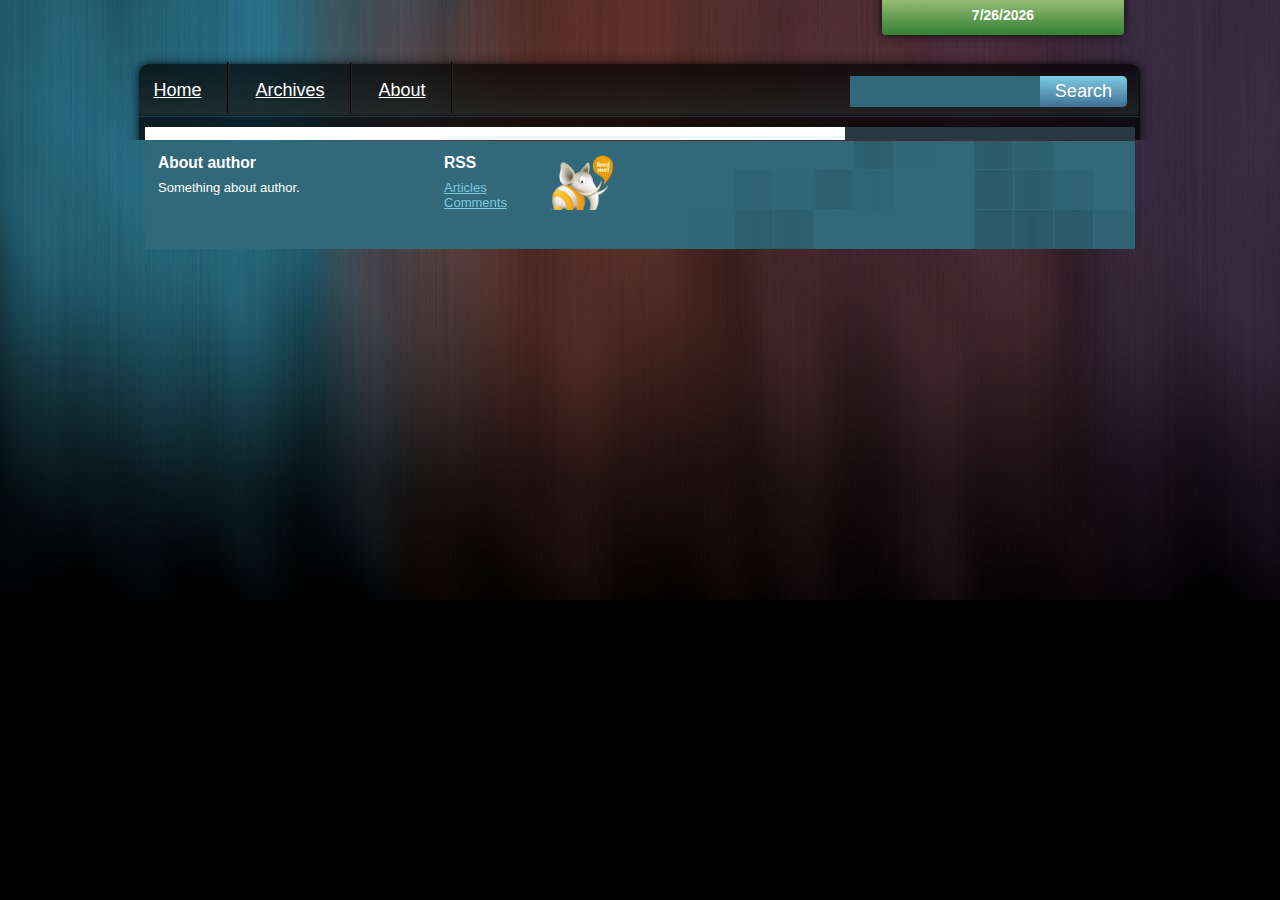
==== public/offline/typosphere.html @ 39747e39 "Support for HTML5 offline mode" ====
<!doctype html>
<html lang="en">
    <head>
        <meta charset="utf-8" />
        <title>offline app</title>
        <link href="resources/themes/ims/stylesheets/application.css" media="all" rel="stylesheet" />

        <!--[if IE]>
        <script src="http://html5shiv.googlecode.com/svn/trunk/html5.js"></script>
        <![endif]-->
    </head>
    <body>
        <div id="message" style="display:none;"></div>
    <header id="logo">
        <hgroup>
            <h1></h1>
            <h2></h2>
        </hgroup>
        <section id="date">
        </section>
    </header>
    <div id="wrapper">
        <nav id="navigation">
            <ul id="link">
                <li>
                    <a href="javascript: void(0)" id="home-page">Home</a>
                </li>
                <li>
                    <a href="javascript: void(0)" rel="archives" id="archive"> Archives</a>
                </li>
                <li>
                    <a href="javascript: void(0)" rel="author" class="page" id="about">About</a>
                </li>
            </ul>
            <form action="/search" id="searchform" method="get" onsubmit="javascript:void(0); return false;">
                <input type="text" id="s" name="q" value="" size="15" />
                <input id="searchsubmit" type='submit' value='Search' />
            </form>
        </nav>
        <div id="content">
            <div id="content-inner">
                <section class="section">
                    <script type='text/javascript'
                            src='jmvc/include.js?typosphere,development'>
                    </script>
                </section>
            </div>
            <aside id="boxes">
            </aside>
        </div>
    </div>
    <footer id="footer">
        <section id="about-author">
            <h4>About author</h4>
            <p>Something about author.</p>
            <address>

            </address>
            <span>
                
            </span>
        </section>
        <section id="subscribe">
            <h4>RSS</h4>
            <ul>
                <li><a class="offline" href="javascript:void(0)">Articles</a></li>
                <li><a class="offline" href="javascript:void(0)">Comments</a></li>
            </ul>
        </section>
        <section id="copyright">
        </section>
    </footer>
</body>
</html>
---- public/offline/resources/themes/ims/stylesheets/application.css ----
/*
Theme Name: IMS
Theme URI: http://ims.rockretail.com
Description: HTML5 theme for Typosphere
Version: 1.0
Author: Tibor Pino
Author URI: http://blueweb.rockretail.com
*/

@import "reset.css";

body {
    font-size: 10px;
    background: #000000 url(../images/body-bg-2.jpg) repeat-x;
    font-family: Tahoma, Verdana, Arial, Helvetica, sans-serif;
    margin: auto;
}

/* [] LAYOUT */
header, footer, section, aside, nav, article {
    display: block;
}
#content {
    background: url(../images/content-bg.gif) repeat-y;
    margin: auto;
    width: 76.15em;
    font-size: 1.3em;
    overflow: hidden;
}
#content-inner {
    width: 53.80em;
    float: left;
    background: white;
}
aside#boxes {
    width: 22.30em;
    float: right;
    color: white;
    background: #2a3841;
}
#wrapper {
    background: url(../images/wrapper-bg.png) no-repeat top;
    width: 102.7em;
    margin: 0 auto 0 auto;
}
h1,h2,h3,h4,h5,h6 {
    color: #32697a;
    font-size: 1em;
    font-weight: bold;
}
h1 {
    font-size: 1.7em;
}
h2 {
    font-size: 1.6em;
}
h3 {
    font-size: 1.4em;
}
h4 {
    font-size: 1.2em;
}
h5 {
    font-size: 1.1em;
}
h6 {
    font-size: 1em;
}
a, a:visited, a:active {
    color: #32697a;
}
a:hover {
    text-decoration: none;
}
code {
    background: #f0f0f0;
    padding: .5em;
    margin-bottom: 1em;
    overflow: auto;
    display: block;
}
table {
    margin-bottom: 1em;
}
em {
    font-style: italic;
}

/* [] HEADER */
header#logo hgroup {
    float: left;
    padding: 1em;
}
header#logo h1, header#logo h2 {
    color: white;
    font-size: 3em;
    font-style: italic;
    font-family: Georgia, serif;
    margin: 0;
}
header#logo section#date {
    font-size: 1.4em;
    float: right;
    background: url(../images/date-bg.png) no-repeat bottom;
    width: 19.57em;
    height: 2.5em;
    padding: .5em 0 .5em 0;
    text-align: center;
    color: white;
    font-weight: bold;
}
header#logo {
    width: 100em;
    overflow: auto;
    margin: auto;
}


/* [] NAVIGATION */
nav#navigation {
    width: 55.56em;
    font-size: 1.8em;
    overflow: auto;
    padding-bottom: .4em;
}
nav#navigation ul {
    margin: 0;
}
nav#navigation ul li {
    float: left;
    padding: 1.7em 1.5em .7em 1.5em;
    background: url(../images/menu-selector.gif) no-repeat bottom right;
}
nav#navigation ul li a {
    color: white;
}

/* [] BOXES */
#boxes section h1 {
    background: url(../images/box-header-bg.gif);
    font-size: 1.5em;
    padding: .5em;
    color: white;
}
#boxes section {
    margin-bottom: 1em;
}
#boxes ul, #boxes form, #boxes p, #boxes #search-results {
    margin: 1em;
}
#boxes ul li {
    margin-bottom: .5em;
}
#boxes .widget_tag_cloud div{
    margin: 1em;
}
#boxes a, #boxes a:visited, #boxes a:active {
    color: #7dc8e1;
}
#boxes a:hover {
    text-decoration: none;
}


/* [] MAIN CONTENT */
#content-inner section {
    padding: .5em;
}
#content-inner h1, h2, h3, h4, h5, h6 {
    margin: 0 1em 1em 0;
    text-align: left;
}
#content-inner p {
    padding: 0 0 1em 0;
}

/* [] POSTS */
#content-inner #article article {
    margin-bottom: 2em;
}
.post header span {
    font-family: Georgia, serif;
    font-size: 1.2em;
    color: gray;
    display: block;
    margin-bottom: .5em;
    text-align: center;
}
.postmetadata {
    padding: 1em;
    text-align: center;
}
#content-inner .post header h1 {
    margin-bottom: .5em;
    text-align: center;
}
.tags {
    padding: .5em;
    background: #f0f0f0;
    -moz-border-radius: 5px;
    -webkit-border-radius: 5px;
    margin-bottom: 1em;
}
section article.post ul, section article.post ol {
    margin-bottom: 1em;

}
section article.post ul li {
    list-style-type: disc;
    margin-left: 2em;
}
section article.post ol li {
    list-style-type: decimal;
    margin-left: 2em;
}

/* [] SEARCH */
#searchform {
    padding: 1.5em 0 .7em 2em;
    float: right;
}
#searchsubmit {
    background: url(../images/search-button.gif) right no-repeat;
    border: 0;
    color: white;
    font-size: 1em;
    width: 4.8em;
    height: 1.73em;
    margin: 0;
}
#s {
    background: #32697a;
    float: left;
    border: 0;
    padding: .28em;
    height: 1.17em;
    color: white;
    font-size: 1em;
    margin: 0;
    width: 10em;
    font-weight: normal;
    font-style: italic;
}
.screen-reader-text {
    display: none;
}

/* [] FOOTER */
#footer {
    margin: auto;
    width: 76.15em;
    font-size: 1.3em;
    margin-top: 1px;
    background: #32697a url(../images/footer-bg.gif) bottom right no-repeat;
    color: white;
    overflow: auto;
}
#footer section {
    float: left;
    margin: 1em;
}
#footer section h4 {
    margin-bottom: .5em;
    color: white;
}
#footer a, #footer a:visited, #footer a:active {
    color: #7dc8e1;
}
#footer a:hover {
    text-decoration: none;
}


/* [] SUBSCRIBE */
section#subscribe {
    width: 13em;
    background: url(../images/rss.png) top right no-repeat;
}

/*[] ABOUT AUTHOR */
section#about-author {
    width: 20em;
}

/* [] COPYRIGHT */
section#copyright {
    clear: both;
    width: 30em;
    margin-bottom: 0; /* IE HACK */
    padding-bottom: 1em;
}


/* [] SOCIAL LINKS */
ul.social-links {
    overflow: auto;
    margin-top: 1em;
}
section article ul.social-links li {
    float: left;
    padding: .5em .5em .5em 0;
    margin: 0;
    list-style: none;
}


/* [] COMMENTS */
.comments article {
    border: 1px solid #DDDDDD;
    margin-bottom: 1em;
    padding: .5em;
    overflow: auto;
}
.comments article header {
    margin-bottom: .5em;
    overflow: auto;
}
.comments .gravatar {
    float: right;
}
.comments cite {
    display: block;
}
.comments time {
    font-weight: bold;
}
#commentList ul li {
    list-style-type: decimal;
    padding-left: 2em;
}

/* [] ERROR MESSAGE */
#message {
    position: fixed;
    top: 0;
    left: 50%;
    padding: 1em;
    -moz-border-radius: 5px;
    -webkit-border-radius: 5px;
    background: yellow;
    color: black;
    font-size: 1.4em;
}
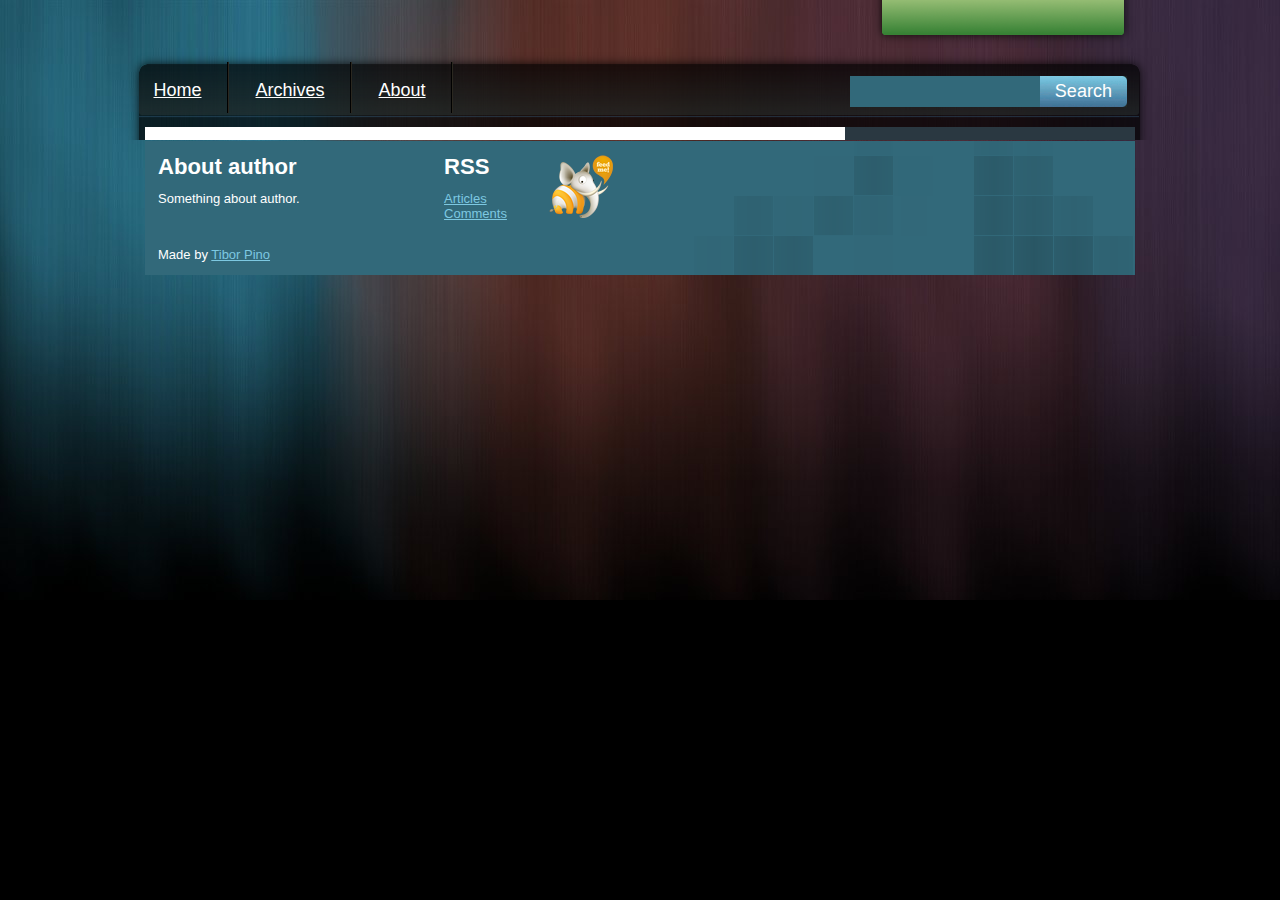
==== commit 75fd633d: "HTML5 code improved." ====
--- a/public/offline/typosphere.html
+++ b/public/offline/typosphere.html
@@ -1,26 +1,30 @@
 <!doctype html>
-<html lang="en">
+<html lang="en" manifest="http://localhost:3000/manifest">
     <head>
         <meta charset="utf-8" />
         <title>offline app</title>
         <link href="resources/themes/ims/stylesheets/application.css" media="all" rel="stylesheet" />
-
         <!--[if IE]>
         <script src="http://html5shiv.googlecode.com/svn/trunk/html5.js"></script>
         <![endif]-->
     </head>
     <body>
         <div id="message" style="display:none;"></div>
+        <div id="progressbar">
+        </div>
     <header id="logo">
         <hgroup>
             <h1></h1>
             <h2></h2>
         </hgroup>
         <section id="date">
+            <h1 style="display: none">Actual date</h1>
+            <span></span>
         </section>
     </header>
     <div id="wrapper">
         <nav id="navigation">
+            <h1 style="display: none">Navigation</h1>
             <ul id="link">
                 <li>
                     <a href="javascript: void(0)" id="home-page">Home</a>
@@ -39,35 +43,32 @@
         </nav>
         <div id="content">
             <div id="content-inner">
-                <section class="section">
+                <div class="section">
                     <script type='text/javascript'
-                            src='jmvc/include.js?typosphere,development'>
+                            src='jmvc/include.js?typosphere,production'>
                     </script>
-                </section>
+                </div>
             </div>
             <aside id="boxes">
+                <h1 style="display: none">Sideboxes</h1>
             </aside>
         </div>
     </div>
     <footer id="footer">
         <section id="about-author">
-            <h4>About author</h4>
+            <h1>About author</h1>
             <p>Something about author.</p>
-            <address>
-
-            </address>
-            <span>
-                
-            </span>
         </section>
         <section id="subscribe">
-            <h4>RSS</h4>
+            <h1>RSS</h1>
             <ul>
                 <li><a class="offline" href="javascript:void(0)">Articles</a></li>
                 <li><a class="offline" href="javascript:void(0)">Comments</a></li>
             </ul>
         </section>
         <section id="copyright">
+            <h1 style="display:none">Made by</h1>
+            Made by <a href="http://blueweb.rockretail.com" class="offline" onclick="javascript:void(0); return false;">Tibor Pino</a>
         </section>
     </footer>
 </body>
--- a/public/offline/resources/themes/ims/stylesheets/application.css
+++ b/public/offline/resources/themes/ims/stylesheets/application.css
@@ -163,7 +163,7 @@
 
 
 /* [] MAIN CONTENT */
-#content-inner section {
+#content-inner .section {
     padding: .5em;
 }
 #content-inner h1, h2, h3, h4, h5, h6 {
@@ -201,15 +201,15 @@
     -webkit-border-radius: 5px;
     margin-bottom: 1em;
 }
-section article.post ul, section article.post ol {
-    margin-bottom: 1em;
-
-}
-section article.post ul li {
+article.post ul, article.post ol {
+    margin-bottom: 1em;
+
+}
+article.post ul li {
     list-style-type: disc;
     margin-left: 2em;
 }
-section article.post ol li {
+article.post ol li {
     list-style-type: decimal;
     margin-left: 2em;
 }
@@ -259,7 +259,7 @@
     float: left;
     margin: 1em;
 }
-#footer section h4 {
+#footer section h1 {
     margin-bottom: .5em;
     color: white;
 }
@@ -292,11 +292,11 @@
 
 
 /* [] SOCIAL LINKS */
-ul.social-links {
+.social-links ul {
     overflow: auto;
     margin-top: 1em;
 }
-section article ul.social-links li {
+article .social-links ul li {
     float: left;
     padding: .5em .5em .5em 0;
     margin: 0;
@@ -340,4 +340,34 @@
     background: yellow;
     color: black;
     font-size: 1.4em;
+}
+
+
+/* [] STATUS */
+.offline-status, .online-status {
+    -moz-border-radius: 5px;
+    -webkit-border-radius: 5px;
+}
+.offline-status {
+    background: red;
+    color: white;
+    padding: .3em;
+}
+.online-status {
+    background: green;
+    color: white;
+    padding: .3em;
+}
+.animate {
+    background: url(../images/ajax-loader.gif);
+    width: 128px;
+    height: 15px;
+    display: block;
+    float: right;
+}
+
+/* [] ARCHIVES */
+section#archives aside h1.archivemonth {
+    font-size: 1.4em;
+    margin: 1em .5em .5em 0;
 }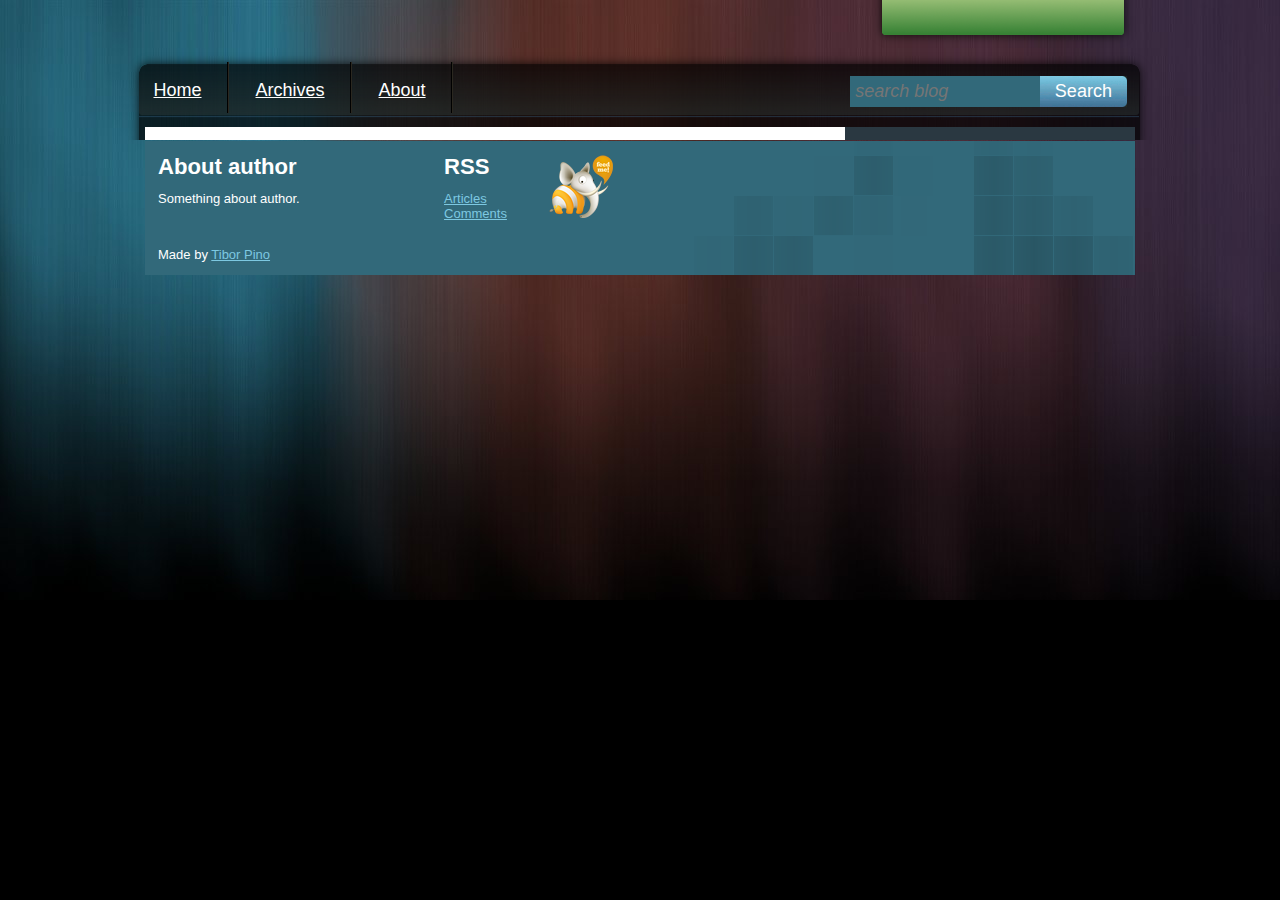
==== commit 9f588da4: "Adds new HTML5 input fields - url, email, placeholder." ====
--- a/public/offline/typosphere.html
+++ b/public/offline/typosphere.html
@@ -37,7 +37,7 @@
                 </li>
             </ul>
             <form action="/search" id="searchform" method="get" onsubmit="javascript:void(0); return false;">
-                <input type="text" id="s" name="q" value="" size="15" />
+                <input type="text" id="s" name="q" placeholder="search blog" value="" size="15" />
                 <input id="searchsubmit" type='submit' value='Search' />
             </form>
         </nav>
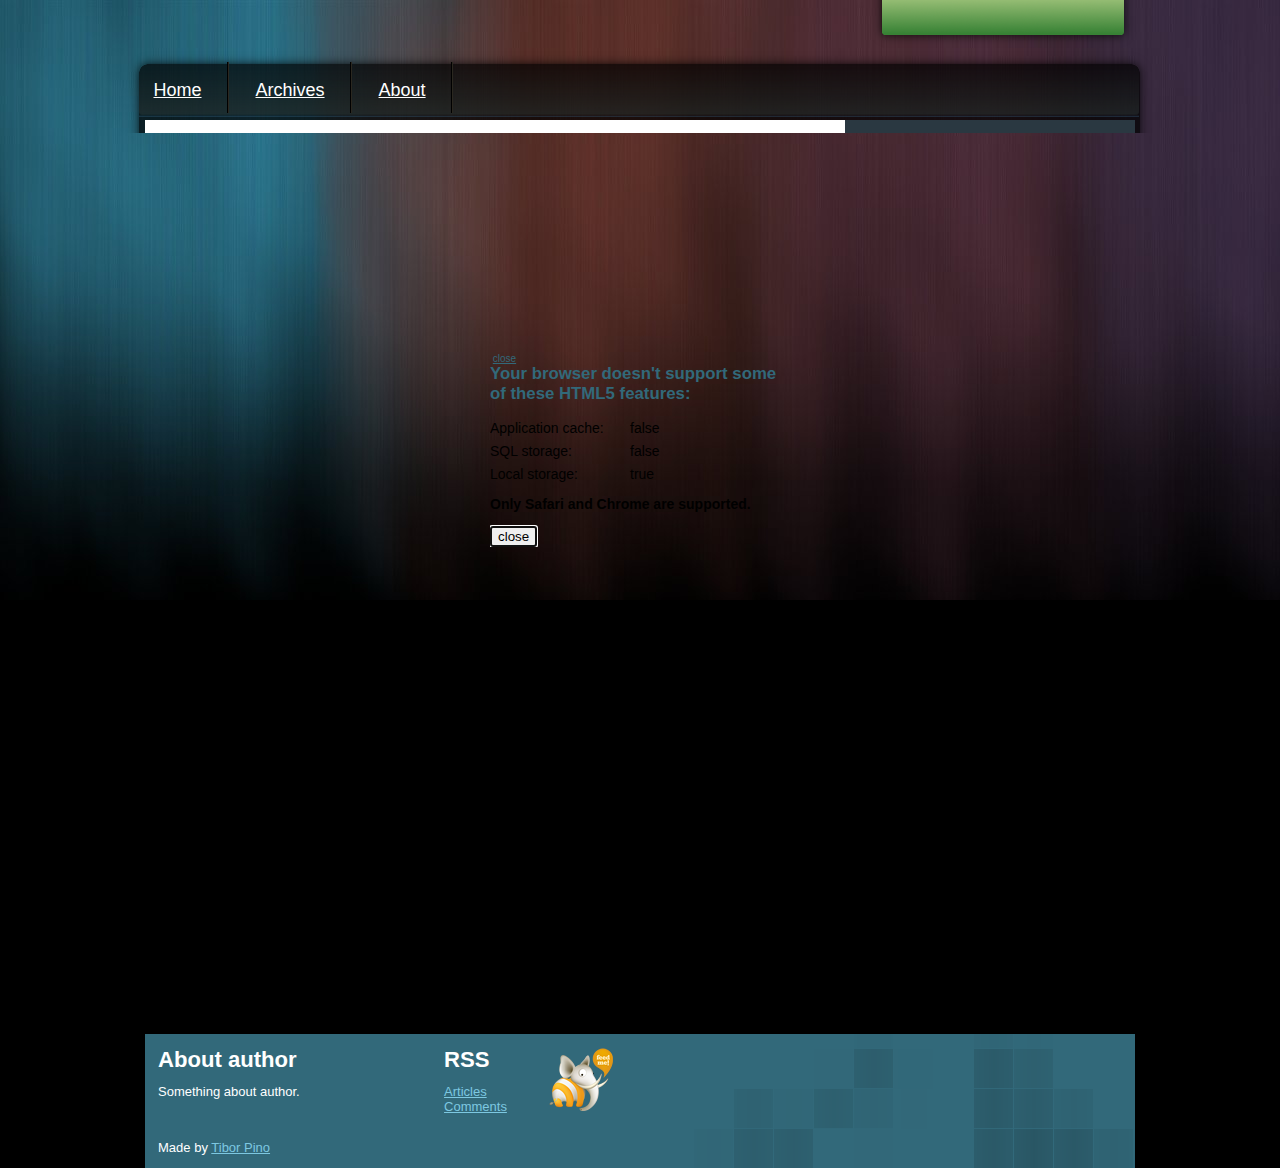
==== commit 2b9e4289: "Improvements in offline app and HTML5 code." ====
--- a/public/offline/typosphere.html
+++ b/public/offline/typosphere.html
@@ -1,45 +1,41 @@
 <!doctype html>
 <html lang="en" manifest="http://localhost:3000/manifest">
     <head>
-        <meta charset="utf-8" />
-        <title>offline app</title>
-        <link href="resources/themes/ims/stylesheets/application.css" media="all" rel="stylesheet" />
+        <meta charset="utf-8">
+        <title>Offline demo</title>
+        <link href="resources/themes/ims/stylesheets/style.css" media="all" rel="stylesheet">
+        <link href="resources/jquery-ui-1-2/css/ui-lightness/jquery-ui-1.7.2.custom.css" media="all" rel="stylesheet">
         <!--[if IE]>
         <script src="http://html5shiv.googlecode.com/svn/trunk/html5.js"></script>
         <![endif]-->
     </head>
     <body>
         <div id="message" style="display:none;"></div>
-        <div id="progressbar">
-        </div>
+        <div id="dialog-message" title="" style="display:none;"></div>
     <header id="logo">
         <hgroup>
             <h1></h1>
             <h2></h2>
         </hgroup>
         <section id="date">
-            <h1 style="display: none">Actual date</h1>
+            <h1 class="hidden">Actual date</h1>
             <span></span>
         </section>
     </header>
     <div id="wrapper">
         <nav id="navigation">
-            <h1 style="display: none">Navigation</h1>
-            <ul id="link">
+            <h1 class="hidden">Navigation</h1>
+            <ul>
                 <li>
-                    <a href="javascript: void(0)" id="home-page">Home</a>
+                    <a href="#menu-home">Home</a>
                 </li>
                 <li>
-                    <a href="javascript: void(0)" rel="archives" id="archive"> Archives</a>
+                    <a href="#menu-archives" rel="archive">Archives</a>
                 </li>
                 <li>
-                    <a href="javascript: void(0)" rel="author" class="page" id="about">About</a>
+                    <a href="#menu-about" rel="author">About</a>
                 </li>
             </ul>
-            <form action="/search" id="searchform" method="get" onsubmit="javascript:void(0); return false;">
-                <input type="text" id="s" name="q" placeholder="search blog" value="" size="15" />
-                <input id="searchsubmit" type='submit' value='Search' />
-            </form>
         </nav>
         <div id="content">
             <div id="content-inner">
@@ -49,8 +45,8 @@
                     </script>
                 </div>
             </div>
-            <aside id="boxes">
-                <h1 style="display: none">Sideboxes</h1>
+            <aside id="sidebar">
+                <h1 class="hidden">Boxes</h1>
             </aside>
         </div>
     </div>
@@ -67,7 +63,7 @@
             </ul>
         </section>
         <section id="copyright">
-            <h1 style="display:none">Made by</h1>
+            <h1 class="hidden">Made by</h1>
             Made by <a href="http://blueweb.rockretail.com" class="offline" onclick="javascript:void(0); return false;">Tibor Pino</a>
         </section>
     </footer>
--- a/public/offline/resources/themes/ims/stylesheets/style.css
+++ b/public/offline/resources/themes/ims/stylesheets/style.css
@@ -0,0 +1,418 @@
+/*
+Theme Name: IMS
+Theme URI: http://ims.rockretail.com
+Description: HTML5 theme for Typosphere
+Version: 1.0
+Author: Tibor Pino
+Author URI: http://blueweb.rockretail.com
+*/
+
+@import "reset.css";
+
+body {
+    font-size: 10px;
+    background: #000000 url(../images/body-bg-2.jpg) repeat-x;
+    font-family: Tahoma, Verdana, Arial, Helvetica, sans-serif;
+    margin: auto;
+}
+
+/* [] LAYOUT */
+header, footer, section, aside, nav, article {
+    display: block;
+}
+#content {
+    background: url(../images/content-bg.gif) repeat-y;
+    margin: auto;
+    width: 76.15em;
+    font-size: 1.3em;
+    overflow: hidden;
+}
+#content-inner {
+    width: 53.80em;
+    float: left;
+    background: white;
+}
+aside#sidebar {
+    width: 22.30em;
+    float: right;
+    color: white;
+    background: #2a3841;
+}
+#wrapper {
+    background: url(../images/wrapper-bg.png) no-repeat top;
+    width: 102.7em;
+    margin: 0 auto 0 auto;
+}
+h1,h2,h3,h4,h5,h6 {
+    color: #32697a;
+    font-size: 1em;
+    font-weight: bold;
+}
+h1 {
+    font-size: 1.7em;
+}
+h2 {
+    font-size: 1.6em;
+}
+h3 {
+    font-size: 1.4em;
+}
+h4 {
+    font-size: 1.2em;
+}
+h5 {
+    font-size: 1.1em;
+}
+h6 {
+    font-size: 1em;
+}
+a, a:visited, a:active {
+    color: #32697a;
+}
+a:hover {
+    text-decoration: none;
+}
+code {
+    background: #f0f0f0;
+    padding: .5em;
+    margin-bottom: 1em;
+    overflow: auto;
+    display: block;
+}
+table {
+    margin-bottom: 1em;
+}
+em {
+    font-style: italic;
+}
+.hidden {
+    display: none;
+}
+
+/* [] HEADER */
+header#logo hgroup {
+    float: left;
+    padding: 1em;
+}
+header#logo h1, header#logo h2 {
+    color: white;
+    font-size: 3em;
+    font-style: italic;
+    font-family: Georgia, serif;
+    margin: 0;
+}
+header#logo section#date {
+    font-size: 1.4em;
+    float: right;
+    background: url(../images/date-bg.png) no-repeat bottom;
+    width: 19.57em;
+    height: 2.5em;
+    padding: .5em 0 .5em 0;
+    text-align: center;
+    color: white;
+    font-weight: bold;
+}
+header#logo {
+    width: 100em;
+    overflow: auto;
+    margin: auto;
+}
+
+
+/* [] NAVIGATION */
+nav#navigation {
+    width: 55.56em;
+    font-size: 1.8em;
+    overflow: auto;
+    padding-bottom: .4em;
+}
+nav#navigation ul {
+    margin: 0;
+}
+nav#navigation ul li {
+    float: left;
+    padding: 1.7em 1.5em .7em 1.5em;
+    background: url(../images/menu-selector.gif) no-repeat bottom right;
+}
+nav#navigation ul li a {
+    color: white;
+}
+
+/* [] BOXES */
+#sidebar section h1 {
+    background: url(../images/box-header-bg.gif);
+    font-size: 1.5em;
+    padding: .5em;
+    color: white;
+}
+#sidebar section {
+    margin-bottom: 1em;
+}
+#sidebar ul, #sidebar form, #sidebar p, #sidebar #search-results {
+    margin: 1em;
+}
+#sidebar ul li {
+    margin-bottom: .5em;
+}
+#sidebar .widget_tag_cloud div{
+    margin: 1em;
+}
+#sidebar a, #sidebar a:visited, #sidebar a:active {
+    color: #7dc8e1;
+}
+#sidebar a:hover {
+    text-decoration: none;
+}
+
+
+/* [] MAIN CONTENT */
+#content-inner .section {
+    padding: .5em;
+}
+#content-inner h1, h2, h3, h4, h5, h6 {
+    margin: 0 1em 1em 0;
+    text-align: left;
+}
+#content-inner p {
+    padding: 0 0 1em 0;
+}
+
+/* [] POSTS */
+#content-inner #article article {
+    margin-bottom: 2em;
+}
+.post header span {
+    font-family: Georgia, serif;
+    font-size: 1.2em;
+    color: gray;
+    display: block;
+    margin-bottom: .5em;
+    text-align: center;
+}
+.postmetadata {
+    padding: 1em;
+    text-align: center;
+}
+#content-inner .post header h1 {
+    margin-bottom: .5em;
+    text-align: center;
+}
+.tags {
+    padding: .5em;
+    background: #f0f0f0;
+    -moz-border-radius: 5px;
+    -webkit-border-radius: 5px;
+    margin-bottom: 1em;
+}
+article.post ul, article.post ol {
+    margin-bottom: 1em;
+
+}
+article.post ul li {
+    list-style-type: disc;
+    margin-left: 2em;
+}
+article.post ol li {
+    list-style-type: decimal;
+    margin-left: 2em;
+}
+
+/* [] SEARCH */
+#searchform {
+    padding: 1.5em 0 .7em 2em;
+    float: right;
+}
+#searchsubmit {
+    background: url(../images/search-button.gif) right no-repeat;
+    border: 0;
+    color: white;
+    font-size: 1em;
+    width: 4.8em;
+    height: 1.73em;
+    margin: 0;
+}
+#s {
+    background: #32697a;
+    float: left;
+    border: 0;
+    padding: .28em;
+    height: 1.17em;
+    color: white;
+    font-size: 1em;
+    margin: 0;
+    width: 10em;
+    font-weight: normal;
+    font-style: italic;
+}
+.screen-reader-text {
+    display: none;
+}
+
+/* [] FOOTER */
+#footer {
+    margin: auto;
+    width: 76.15em;
+    font-size: 1.3em;
+    margin-top: 1px;
+    background: #32697a url(../images/footer-bg.gif) bottom right no-repeat;
+    color: white;
+    overflow: auto;
+}
+#footer section {
+    float: left;
+    margin: 1em;
+}
+#footer section h1 {
+    margin-bottom: .5em;
+    color: white;
+}
+#footer a, #footer a:visited, #footer a:active {
+    color: #7dc8e1;
+}
+#footer a:hover {
+    text-decoration: none;
+}
+
+
+/* [] SUBSCRIBE */
+section#subscribe {
+    width: 13em;
+    background: url(../images/rss.png) top right no-repeat;
+}
+
+/*[] ABOUT AUTHOR */
+section#about-author {
+    width: 20em;
+}
+
+/* [] COPYRIGHT */
+section#copyright {
+    clear: both;
+    width: 30em;
+    margin-bottom: 0; /* IE HACK */
+    padding-bottom: 1em;
+}
+
+
+/* [] SOCIAL LINKS */
+.social-links ul {
+    overflow: auto;
+    margin-top: 1em;
+}
+article .social-links ul li {
+    float: left;
+    padding: .5em .5em .5em 0;
+    margin: 0;
+    list-style: none;
+}
+
+
+/* [] COMMENTS */
+.comments article {
+    border: 1px solid #DDDDDD;
+    margin-bottom: 1em;
+    padding: .5em;
+    overflow: auto;
+}
+.comments article header {
+    margin-bottom: .5em;
+    overflow: auto;
+}
+.comments .gravatar {
+    float: right;
+}
+.comments cite {
+    display: block;
+}
+.comments time {
+    font-weight: bold;
+}
+ol#commentList {
+    margin: 0;
+}
+ol#commentList li {
+    list-style: none;
+    margin:0;
+}
+
+/* [] ERROR MESSAGE */
+#message {
+    position: fixed;
+    top: 0;
+    left: 50%;
+    padding: 1em;
+    -moz-border-radius: 5px;
+    -webkit-border-radius: 5px;
+    background: yellow;
+    color: black;
+    font-size: 1.4em;
+}
+
+
+/* [] STATUS */
+.offline-status, .online-status {
+    -moz-border-radius: 5px;
+    -webkit-border-radius: 5px;
+}
+.offline-status {
+    background: red;
+    color: white;
+    padding: .3em;
+}
+.online-status {
+    background: green;
+    color: white;
+    padding: .3em;
+}
+.animate {
+    background: url(../images/ajax-loader.gif);
+    width: 128px;
+    height: 15px;
+    display: block;
+    float: right;
+}
+
+/* [] ARCHIVES */
+section#archives  h3.archivemonth {
+    font-size: 1.4em;
+    margin: 1em .5em .5em 0;
+}
+
+
+/* [] HTML5 DETECTION */
+#html5-detection h1 {
+    font-size: 1.2em;
+    margin-bottom: 1em;
+}
+#html5-detection dl dt {
+    float: left;
+    width: 10em;
+    margin-bottom: .5em;
+}
+#html5-detection dl dd {
+    margin-bottom: .5em;
+}
+#html5-detection p {
+    margin: 1em 0 1em 0;
+}
+#dialog-message {
+    font-size: 1.4em;
+}
+
+
+/* [] PAGINATION */
+.pagination {
+    margin: 1em auto 1em auto;
+    text-align: center;
+}
+.pagination span a {
+    padding: .5em;
+    background: rgb(108,183,210);
+    color: white;
+    margin: .5em;
+    -webkit-border-radius: 5px;
+    text-decoration: none;
+}
+.pagination span a:hover {
+    background: rgb(42,56,65);
+}